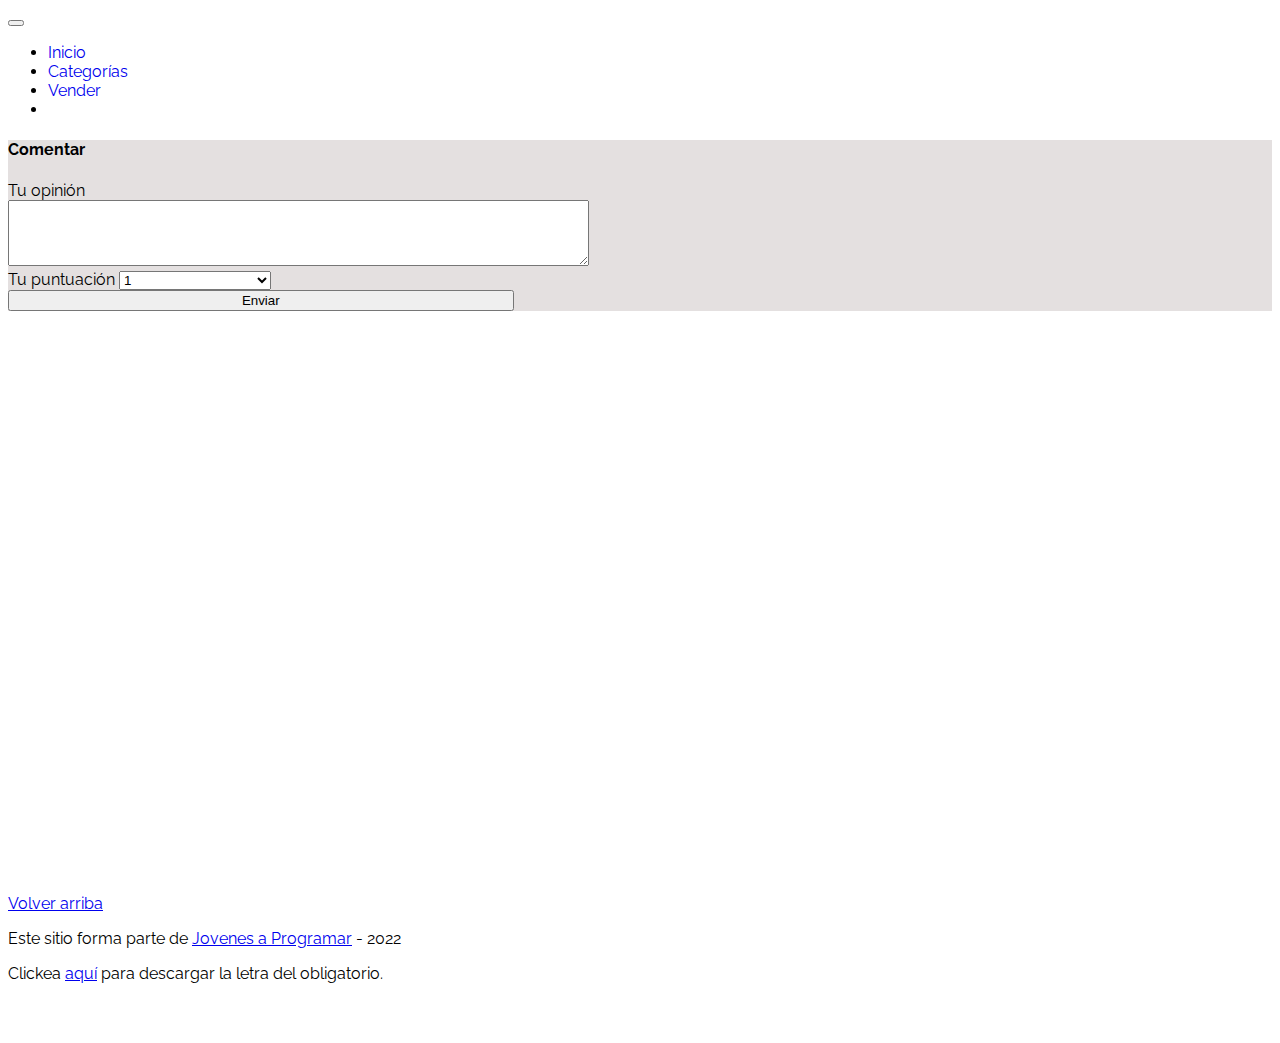
==== product-info.html @ 3f61584c "Entrega 4" ====
<!DOCTYPE html>
<html lang="es">

<head>
  <meta http-equiv="Content-Type" content="text/html; charset=UTF-8">
  <meta name="viewport" content="width=device-width, initial-scale=1, shrink-to-fit=no">
  <title>eMercado - Todo lo que busques está aquí</title>

  <link href="https://fonts.googleapis.com/css?family=Raleway:300,300i,400,400i,700,700i,900,900i" rel="stylesheet">
  <link href="css/font-awesome.min.css" rel="stylesheet">
  <link href="css/bootstrap.min.css" rel="stylesheet">
  <link href="css/alertify.css" rel="stylesheet">
  <link href="css/styles.css" rel="stylesheet">
  <link rel="stylesheet" href="https://cdnjs.cloudflare.com/ajax/libs/font-awesome/4.7.0/css/font-awesome.min.css">
  <link rel="shortcut icon" href="img/favicon.ico" type="image/x-icon">
<style> body {
  background-image: url("img/productinfo-bg.jpg");
  background-repeat: no-repeat;
  background-size: cover;
  background-attachment: fixed;
  background-position: center;
}
.infoYcomm{
  background-color: rgb(228, 224, 224);
}

</style>
</head>

<body>
  <nav class="navbar navbar-expand-lg navbar-dark bg-white p-1 border border-secondary border-1 text-dark">
    <div class="container">
      <button class="navbar-toggler text-dark" type="button" data-bs-toggle="collapse" data-bs-target="#navbarNav"
        aria-controls="navbarNav" aria-expanded="false" aria-label="Toggle navigation">
        <span class="navbar-toggler-icon text-dark"></span>
      </button>
      <div class="collapse navbar-collapse" id="navbarNav">
        <ul class="navbar-nav w-100 justify-content-between">
          <li class="nav-item">
            <a class="nav-link text-dark fw-bold" href="index.html">Inicio</a>
          </li>
          <li class="nav-item">
            <a class="nav-link text-dark fw-bold" href="categories.html">Categorías</a>
          </li>
          <li class="nav-item">
            <a class="nav-link text-dark fw-bold" href="sell.html">Vender</a>
          </li>
          <li class="nav-item dropdown" id="showUser">
            
          </li>
        </ul>
      </div>
    </div>
  </nav>
  <main>
   <div class="container infoYcomm" id="container">
    
   </div>
   <div class="container infoYcomm" id="container2">


   </div>
   <div class="container infoYcomm">
   <div class="row">
  <div class="col-12">
    <h4>Comentar</h4>
    <span style="display:none;" id="alertError">Debes ingresar algun comentario</span>
    <label for="exampleFormControlTextarea1">Tu opinión</label><br>
    <textarea class="" id="product-info-textarea" rows="4" cols="70"></textarea><br>
    <label for="exampleFormControlSelect1">Tu puntuación</label>
    <select class="form-control" id="comment-select" style="width: 12%">
      <option>1</option>
      <option>2</option>
      <option>3</option>
      <option>4</option>
      <option>5</option>
    </select><br>
    <button type="submit" class="btn btn-dark" id="comment-btn" style="width:40%">Enviar</button>
  </div>
   </div>
  </div>
  <div class="container infoYcomm">
    <div class="row" id="relatedProds">

    </div>
   
  </div>

  </main>
  <footer class="text-muted">
    <div class="container">
      <p class="float-end">
        <a href="#">Volver arriba</a>
      </p>
      <p>Este sitio forma parte de <a href="https://jovenesaprogramar.edu.uy/" target="_blank">Jovenes a Programar</a> -
        2022</p>
      <p>Clickea <a target="_blank" href="Letra.pdf">aquí</a> para descargar la letra del obligatorio.</p>
    </div>
  </footer>
  <div id="spinner-wrapper">
    <div class="lds-ring">
      <div></div>
      <div></div>
      <div></div>
      <div></div>
    </div>
  </div>
  <script src="js/bootstrap.bundle.min.js"></script>
  <script src="js/init.js"></script>
  <script src="js/product-info.js"></script>
  <script src="js/alertify.js"></script>
 
  
</body>

</html>
---- css/styles.css ----
.jumbotron,
.card-body,
.container,
.site-header {
  font-family: 'Raleway', serif !important;
}

.jumbotron .display-4 {
  font-weight: bold;
}

nav a {
  text-decoration: none;
}

.bd-placeholder-img {
  font-size: 1.125rem;
  text-anchor: middle;
  -webkit-user-select: none;
  -moz-user-select: none;                                   
  -ms-user-select: none;
  user-select: none;
}

@media (min-width: 768px) {
  .bd-placeholder-img-lg {
    font-size: 3.5rem;
  }
}

.jumbotron {
  height: 50vh;
  padding: 5em inherit;
  margin-bottom: 0;
  background-color: #53C0FB;
  background: url('../img/cover_back.png');
  background-size: cover;
  background-position: center;
  background-repeat: no-repeat;
  color: black;
  font-weight: bold;
}

@media (min-width: 768px) {
  .jumbotron {
    padding-top: 6rem;
    padding-bottom: 6rem;
  }
}

.jumbotron p:last-child {
  margin-bottom: 0;
}

.jumbotron-heading {
  font-weight: 300;
}

.jumbotron .container {
  max-width: 40rem;
  
  background-color: rgba(255, 255, 255, 0.5);
  border-radius: 10px;
  text-shadow: 1px 1px 2px grey;
}

.jumbotron .lead {
  font-size: 38px;
}

footer {
  padding-top: 3rem;
  padding-bottom: 3rem;
}

footer p {
  margin-bottom: .25rem;
}

.site-header a {
  color: white;
  transition: ease-in-out color .15s;
}

.site-header .dropdown-menu a {
  color: black;
}

.dropzone {
  border: 2px dashed #0087F7;
  border-radius: 5px;
  background: white;
}

.img-fit {
  max-height: 100%;
}

.alert {
  position: fixed;
  top: 80px;
  width: 50%;
  left: 50%;
  transform: translate(-50%, 0);
}

.lds-ring {
  display: inline-block;
  position: relative;
  width: 64px;
  height: 64px;
  top: 50%;
  left: 50%;
}

.cursor-active {
  cursor: pointer;
}

.left {
  float: left;
  padding: 4px;
  background-color: rgba(255, 255, 255, 0.5);
}

.lds-ring div {
  box-sizing: border-box;
  display: block;
  position: absolute;
  width: 51px;
  height: 51px;
  margin: 6px;
  border: 6px solid #fff;
  border-radius: 50%;
  animation: lds-ring 1.2s cubic-bezier(0.5, 0, 0.5, 1) infinite;
  border-color: #fff transparent transparent transparent;
}

.lds-ring div:nth-child(1) {
  animation-delay: -0.45s;
}

.lds-ring div:nth-child(2) {
  animation-delay: -0.3s;
}

.lds-ring div:nth-child(3) {
  animation-delay: -0.15s;
}

@keyframes lds-ring {
  0% {
    transform: rotate(0deg);
  }

  100% {
    transform: rotate(360deg);
  }
}

.signin {
  width: 100%;
  max-width: 330px;
  padding: 15px;
  margin: auto;
}

#spinner-wrapper {
  position: fixed;
  background-color: rgba(0, 0, 0, 0.5);
  width: 100%;
  height: 100%;
  top: 0;
  left: 0;
  z-index: 1021;
  display: none;
}

main {
  min-height: calc(100vh - 210px);
}

a.custom-card,
a.custom-card:hover {
  color: inherit;
  text-decoration: inherit;
}

.checked {
  color: orange;
}

/* AGREGADO POR MI */
/* NAV BAR */

.dropdown-menu{
  background-color: black;
  
}
li .dropdown-item{
  color: white;
}

/* INDEX */


#cards{
  margin: 0 10%;
  position: relative;
}

.dropdown:hover .dropdown-content {
  display: block;
}


.nav-item{
  margin-top: auto;
  margin-bottom: auto;
}



/*  ODUCTS */
.filter-bar1{
  width: 400px;
margin-left: 10%;
  transform: translate(0,110px);
  margin-bottom: 4px;
  
}
.filter-bar1 button{
  border-radius: 10px;
}
.filter-bar1 label{
  color: black;
  font-weight: 700;
  float: left;
  font-size:25px;
  text-decoration: underline;
  margin-left: 10px;
  cursor: pointer;
}
.filter-bar1 input{
  border-radius: 10px;
  border: 2px solid rgb(10, 10, 82);
  height: 35px;
  width: 90%;
  margin-left: 0;
  
}

.filter-bar2{
  width: 600px;
  margin-left: 48%;

  transform: translate(0,40px);
  display: block;
  
}
.filter-bar2 button{
  margin-bottom: ;
  border-radius: 20px;
  border: 2px solid rgb(10, 10, 82);
  font-weight: 700;
}

.filter-bar2 input{
  border-radius: 15px;
  border: 2px solid rgb(10, 10, 82);
  height: 35px;
}

.botones-filtros{
  height: 0px;
  
  margin-bottom: 7px;
  
  
 
}
.botones-filtros2{
  margin: 0;
}
/* PRODUCT INFO */



/* PAGINA LOGIN */








/* BOTON INICIO DE SESION */
.button-15 {
  background-image: linear-gradient(#42A1EC, #0070C9);
  border: 1px solid #0077CC;
  border-radius: 4px;
  box-sizing: border-box;
  color: #FFFFFF;
  cursor: pointer;
  direction: ltr;
  display: block;
  font-family: "SF Pro Text","SF Pro Icons","AOS Icons","Helvetica Neue",Helvetica,Arial,sans-serif;
  font-size: 17px;
  font-weight: 400;
  letter-spacing: -.022em;
  line-height: 1.47059;
  min-width: 30px;
  overflow: visible;
  padding: 4px 15px;
  text-align: center;
  vertical-align: baseline;
  user-select: none;
  -webkit-user-select: none;
  touch-action: manipulation;
  white-space: nowrap;
}
.button-15:disabled {
  cursor: default;
  opacity: .3;
}
.button-15:hover {
  background-image: linear-gradient(#51A9EE, #147BCD);
  border-color: #1482D0;
  text-decoration: none;
}
.button-15:active {
  background-image: linear-gradient(#3D94D9, #0067B9);
  border-color: #006DBC;
  outline: none;
}
.button-15:focus {
  box-shadow: rgba(131, 192, 253, 0.5) 0 0 0 3px;
  outline: none;
}
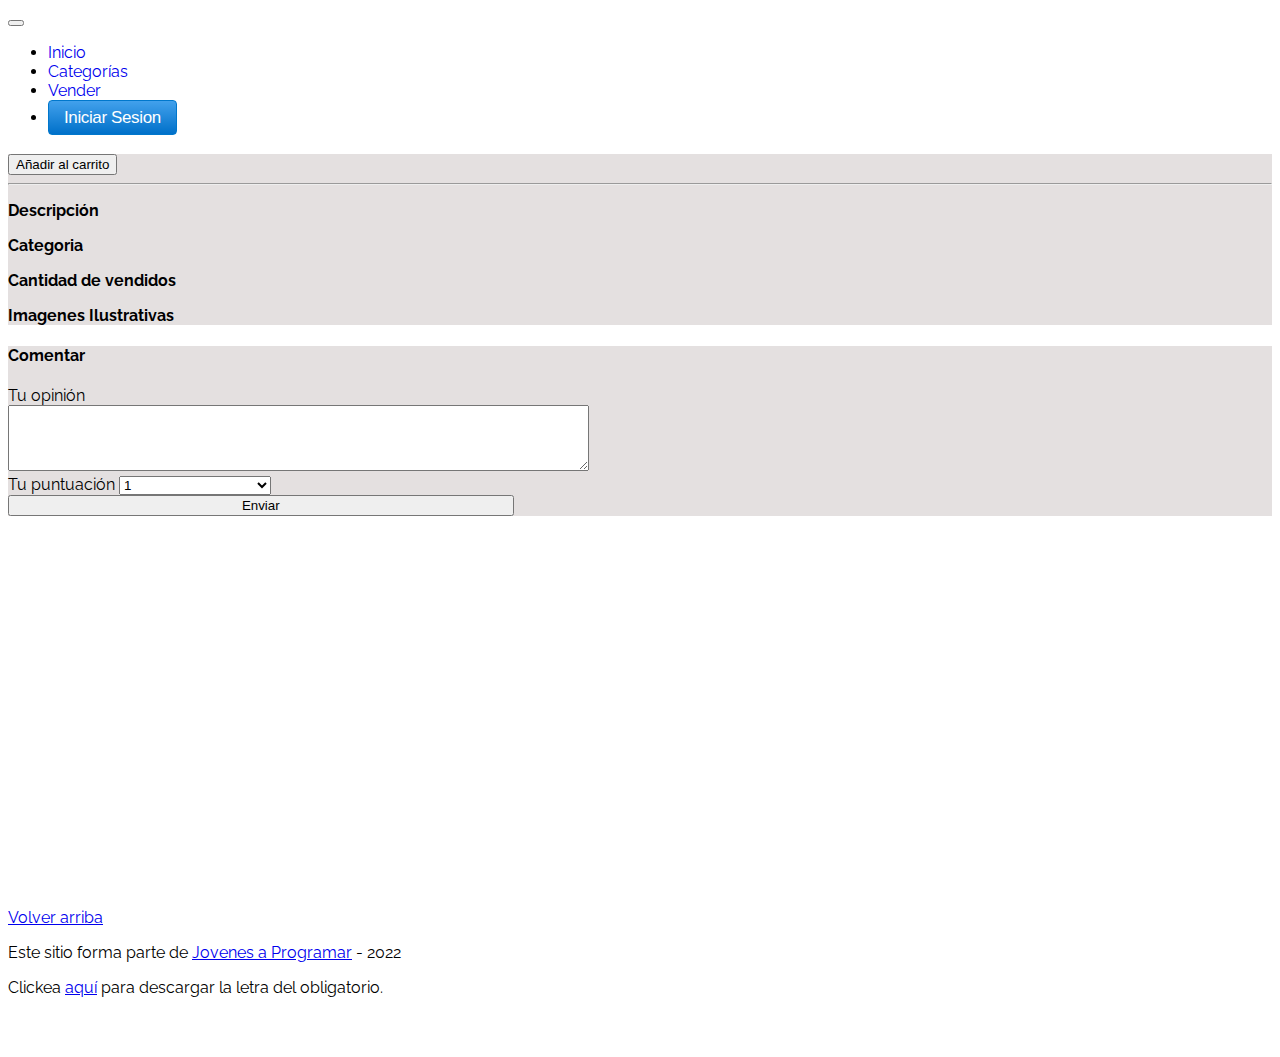
==== commit 344783b1: "Entrega 5" ====
--- a/product-info.html
+++ b/product-info.html
@@ -28,11 +28,11 @@
 </head>
 
 <body>
-  <nav class="navbar navbar-expand-lg navbar-dark bg-white p-1 border border-secondary border-1 text-dark">
+  <nav class="navbar navbar-expand-lg navbar-dark bg-white p-1 border border-secondary border-1">
     <div class="container">
-      <button class="navbar-toggler text-dark" type="button" data-bs-toggle="collapse" data-bs-target="#navbarNav"
+      <button class="navbar-toggler" type="button" data-bs-toggle="collapse" data-bs-target="#navbarNav"
         aria-controls="navbarNav" aria-expanded="false" aria-label="Toggle navigation">
-        <span class="navbar-toggler-icon text-dark"></span>
+        <span class="navbar-toggler-icon"></span>
       </button>
       <div class="collapse navbar-collapse" id="navbarNav">
         <ul class="navbar-nav w-100 justify-content-between">
@@ -54,7 +54,24 @@
   </nav>
   <main>
    <div class="container infoYcomm" id="container">
-    
+    <div class="list-group-item infoYcomm">
+      <div class="row">
+      <div class="col-10"><h3 id="nombreProducto"></h3></div>
+      <div class="col-2"><button class="btn btn-primary" id="añadirCarrito">Añadir al carrito</button></div>
+      
+      <hr>
+      <strong id="precioProducto"></strong>
+      <p></p>
+      <strong>Descripción</strong>
+      <p id="descripcionProducto"></p>
+      <strong>Categoria</strong>
+      <p id="categoriaProducto"></p>
+      <strong>Cantidad de vendidos</strong>
+      <p id="cantidadVendidos"></p>
+      <strong>Imagenes Ilustrativas</strong>
+          
+      </div>
+      </div>
    </div>
    <div class="container infoYcomm" id="container2">
 
--- a/css/styles.css
+++ b/css/styles.css
@@ -339,3 +339,16 @@
   outline: none;
 }
 
+/* CARRITO */
+
+
+.cartForms{
+  width: 250px;
+}
+.cart-form-control{
+  border: 1px solid rgb(153, 153, 155);
+  height: 10px;
+}
+.cart-label{
+  width: 2px;
+}